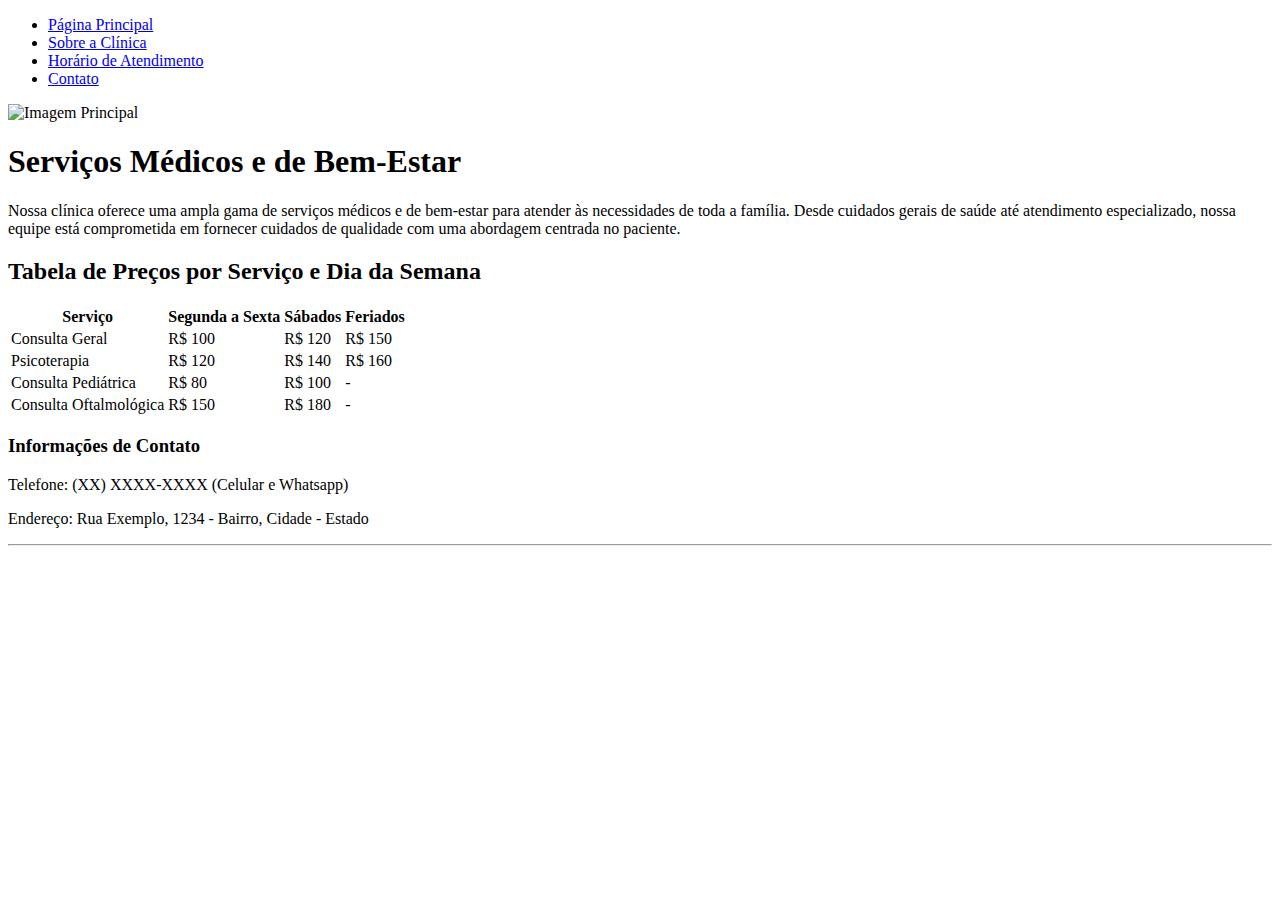
==== Atendimento.html @ 70796c6d "adicionando paginas" ====
<!DOCTYPE html>
<html lang="pt-br">

<head>
    <meta charset="UTF-8">
    <meta http-equiv="X-UA-Compatible" content="IE=edge">
    <meta name="viewport" content="width=device-width, initial-scale=1.0">
    <title>Horário de Atendimento</title>
    <link rel="stylesheet" href="Assets/css/base.css"/>
</head>

<body>
    <div class="wrapper">
        <div class="menu">
            <!-- Aqui vai o seu menu -->
            <nav>
                <ul>
                    <li class="button"><a href="index.html">Página Principal</a></li>
                    <li class="button"><a href="Clinica.html">Sobre a Clínica</a></li>
                    <li class="button"><a href="Atendimento.html">Horário de Atendimento</a></li>
                    <li class="button"><a href="Contato.html">Contato</a></li>
                </ul>
            </nav>
        </div>

        <div class="main">
            <div class="header">
                <header>
                    <img src="/Assets/Img/TESTE2.png" alt="Imagem Principal" height="210" width="1250">
                </header>
            </div>

            <div class="content">
                <h1>Serviços Médicos e de Bem-Estar</h1>

                <p>Nossa clínica oferece uma ampla gama de serviços médicos e de bem-estar para atender às necessidades
                    de toda a família. Desde cuidados gerais de saúde até atendimento especializado, nossa equipe está
                    comprometida em fornecer cuidados de qualidade com uma abordagem centrada no paciente.</p>

                <h2>Tabela de Preços por Serviço e Dia da Semana</h2>

                <table>
                    <tr>
                        <th>Serviço</th>
                        <th>Segunda a Sexta</th>
                        <th>Sábados</th>
                        <th>Feriados</th>
                    </tr>
                    <tr>
                        <td>Consulta Geral</td>
                        <td>R$ 100</td>
                        <td>R$ 120</td>
                        <td>R$ 150</td>
                    </tr>
                    <tr>
                        <td>Psicoterapia</td>
                        <td>R$ 120</td>
                        <td>R$ 140</td>
                        <td>R$ 160</td>
                    </tr>
                    <tr>
                        <td>Consulta Pediátrica</td>
                        <td>R$ 80</td>
                        <td>R$ 100</td>
                        <td>-</td>
                    </tr>
                    <tr>
                        <td>Consulta Oftalmológica</td>
                        <td>R$ 150</td>
                        <td>R$ 180</td>
                        <td>-</td>
                    </tr>
                </table>
            </div>

            <footer>
                <div class="footer">
                    <h3>Informações de Contato</h3>
                    <p>Telefone: (XX) XXXX-XXXX (Celular e Whatsapp)</p>
                    <p>Endereço: Rua Exemplo, 1234 - Bairro, Cidade - Estado</p>
                </div>
            </footer>
        </div>
    </div>
    <hr />
</body>

</html>
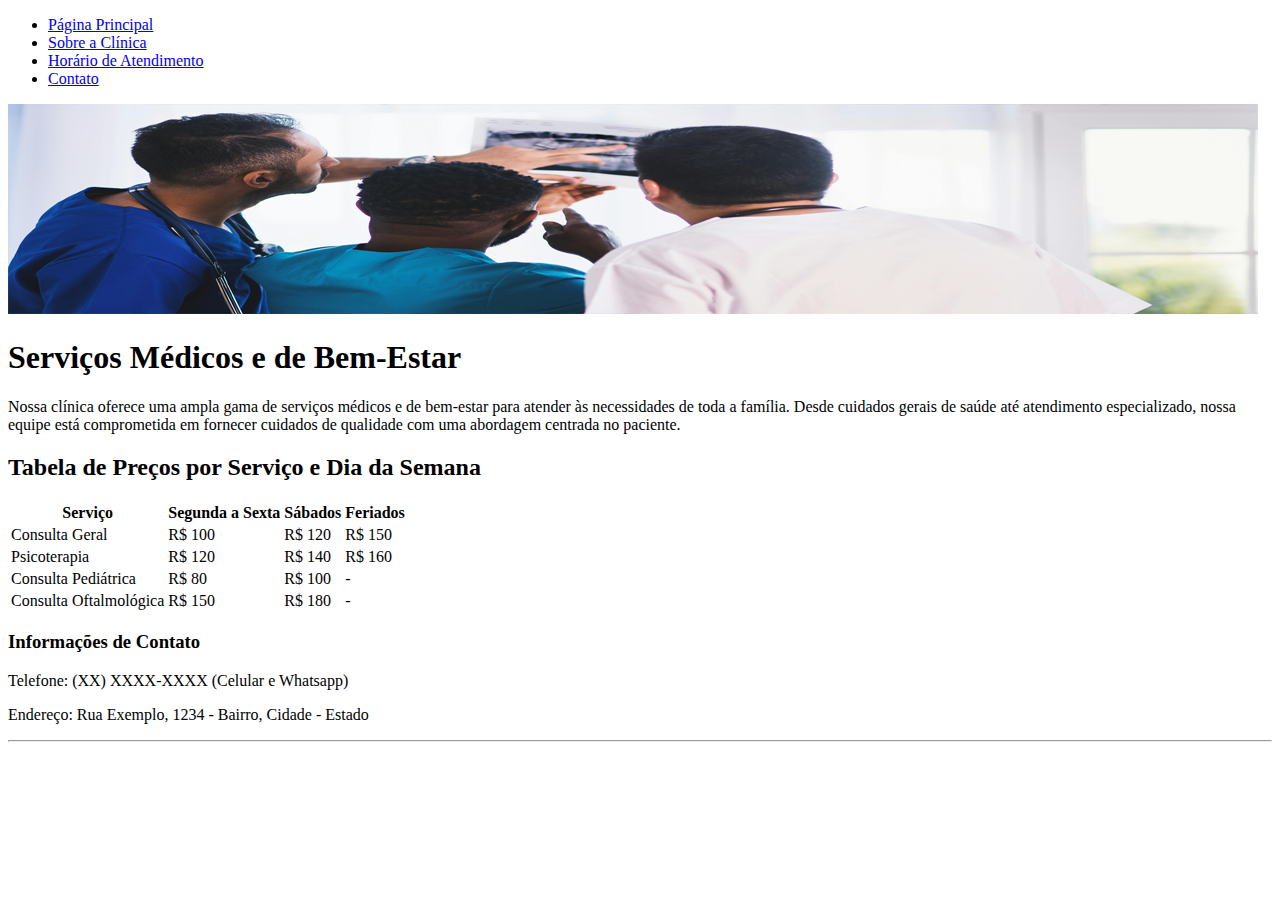
==== commit ff2d27ed: "atualização" ====
--- a/Atendimento.html
+++ b/Atendimento.html
@@ -6,7 +6,7 @@
     <meta http-equiv="X-UA-Compatible" content="IE=edge">
     <meta name="viewport" content="width=device-width, initial-scale=1.0">
     <title>Horário de Atendimento</title>
-    <link rel="stylesheet" href="Assets/css/base.css"/>
+    <link rel="stylesheet" href="css/base.css"/>
 </head>
 
 <body>
@@ -26,7 +26,7 @@
         <div class="main">
             <div class="header">
                 <header>
-                    <img src="/Assets/Img/TESTE2.png" alt="Imagem Principal" height="210" width="1250">
+                    <img src="Img/TESTE2.png" alt="Imagem Principal" height="210" width="1250">
                 </header>
             </div>
 
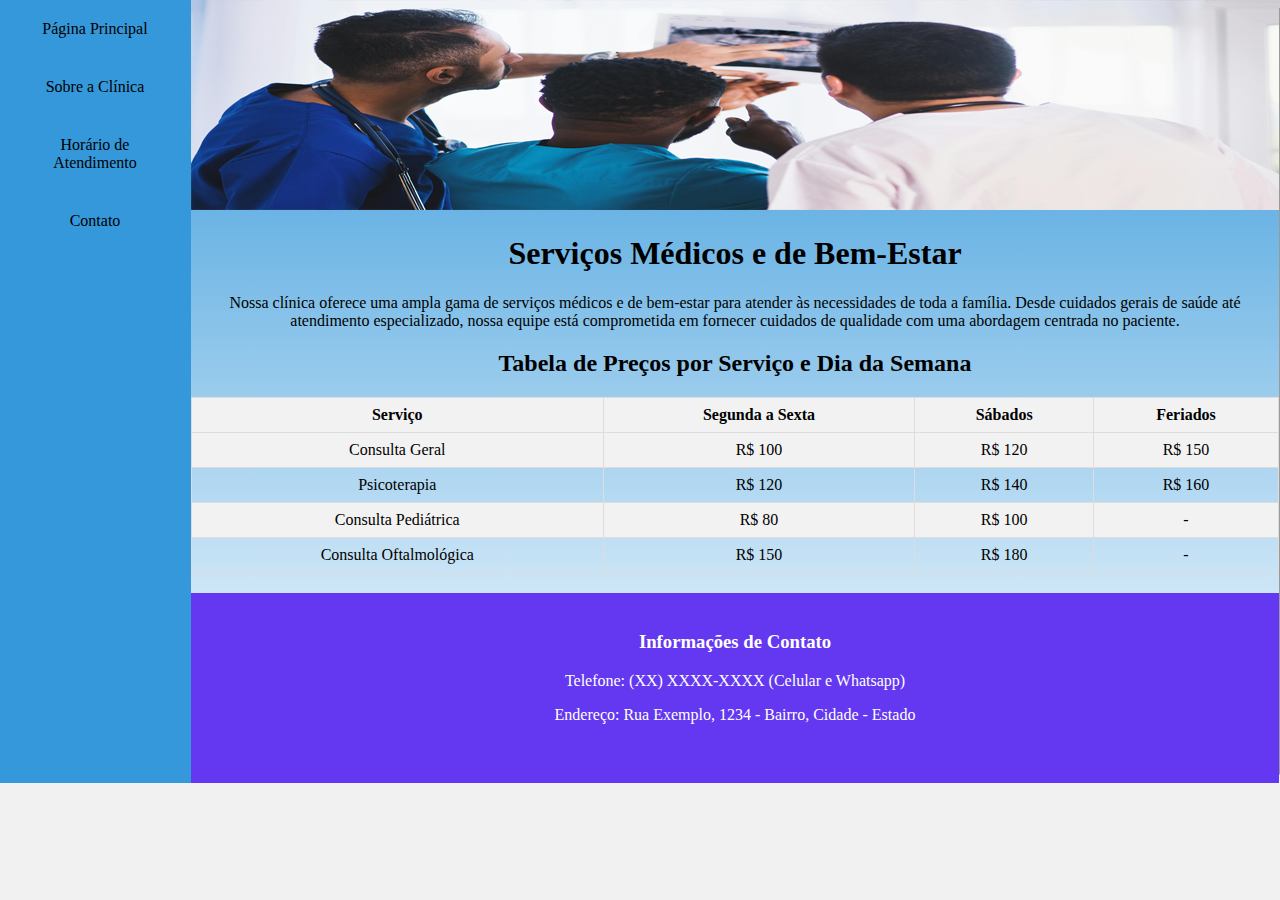
==== commit 719780a2: "Atendimento" ====
--- a/Atendimento.html
+++ b/Atendimento.html
@@ -6,7 +6,7 @@
     <meta http-equiv="X-UA-Compatible" content="IE=edge">
     <meta name="viewport" content="width=device-width, initial-scale=1.0">
     <title>Horário de Atendimento</title>
-    <link rel="stylesheet" href="css/base.css"/>
+    <link rel="stylesheet" href="base.css"/>
 </head>
 
 <body>
--- a/base.css
+++ b/base.css
@@ -0,0 +1,205 @@
+/*-------------------------------------------------*/
+/* Estilos para diferentes tamanhos de tela */
+/*-------------------------------------------------*/
+@media screen and (max-width: 768px) {
+    /* Ajuste para telas menores */
+    .wrapper {
+        flex-direction: column; /* Alterado para empilhar os elementos verticalmente em telas menores */
+    }
+    .main {
+        width: 100%; /* Alterado para ocupar toda a largura em telas menores */
+    }
+    .menu {
+        padding-bottom: 20px; /* Adicionado para separar o menu do conteúdo */
+    }
+    .menu ul li {
+        display: block; /* Alterado para empilhar os itens do menu verticalmente em telas menores */
+        margin-bottom: 10px; /* Adicionado para espaçar os itens do menu */
+    }
+    .menu ul li a {
+        padding: 10px 0; /* Alterado para remover o preenchimento horizontal dos itens do menu */
+    }
+}
+
+/*-----------------------------------*/
+    /* Estilos para telas grandes */
+/*-----------------------------------*/
+html, body {
+    margin: 0;
+}
+body {
+    background-color: #f1f1f1;
+    display: flex;
+    justify-content: center;
+}
+
+.wrapper {
+    width: 100%; /* Alterado para 100% para ocupar toda a largura da tela */
+    max-width: 1500px; /* Adicionado para definir a largura máxima */
+    display: flex;
+    margin: 0 auto;
+    background: linear-gradient(to bottom,#3498db,#ffffff);
+}
+.main {
+    display: block; /* Corrigido para 'block' */
+    flex-flow: column;
+    width: 85%;
+}
+
+
+/*----------------------------*/
+    /* Estilos para o menu */
+/*----------------------------*/
+.menu {
+    background-color: #3498db;
+    width: 100%; /* Adicionado para ocupar toda a largura do wrapper */
+}
+
+.menu ul {
+    list-style-type: none;
+    margin: 0;
+    padding: 0;
+    text-align: center; /* Adicionado para centralizar os itens do menu */
+}
+
+.menu ul li {
+    display: inline-block; /* Alterado para inline-block para que os itens fiquem na mesma linha */
+}
+
+.menu ul li a {
+    display: block;
+    padding: 10px 20px;
+    color: black;
+    text-decoration: none;
+}
+
+.menu ul li a:hover {
+    background-color: #2980b9;
+}
+
+
+/*----------------------------*/
+    /* Estilos para botões */
+/*----------------------------*/
+.button {
+    background-color: #3498db;
+    color: #fff;
+    padding: 10px 20px;
+    border: none;
+    border-radius: 5px;
+    cursor: pointer;
+}
+
+.button:hover {
+    background-color: #2f80b9;
+}
+
+/*----------------------------*/
+    /* Estilo  das tabelas */
+/*----------------------------*/
+table {
+    width: 100%;
+    border-collapse: collapse;
+    margin-bottom: 20px;
+}
+
+th, td {
+    border: 1px solid #ddd;
+    padding: 8px;
+    text-align: center;
+}
+
+th {
+    background-color: #f2f2f2;
+}
+
+tr:nth-child(even) {
+    background-color: #f2f2f2;
+}
+
+
+/*----------------------------------------------*/
+/* Estilos para o formulário de contato */
+/*----------------------------------------------*/
+.container {
+    max-width: 600px;
+    margin:  auto;
+    padding: 20px;
+    
+}
+.content{ /*Alinhando o texto no  centro da pag */
+    text-align: center;
+}
+
+.contact-info, .contact-form {
+    margin-bottom: 40px;
+    text-align: center;
+}
+
+.contact-form {
+    margin: 0 auto 40px;
+    max-width: 600px;
+    text-align: center; /* Alinhar os elementos ao centro */
+}
+
+.contact-form label {
+    display: block;
+    margin-bottom: 5px;
+}
+
+.contact-form input[type="text"],
+.contact-form input[type="email"],
+.contact-form textarea {
+    width: 100%; /* Alterado para ocupar toda a largura */
+    padding: 10px;
+    margin-bottom: 10px;
+    border: 1px solid #ccc;
+    border-radius: 5px;
+    text-align: left; /* Alinhar o texto interno à esquerda */
+}
+
+.contact-form textarea {
+    resize: vertical;
+}
+
+.buttons {
+    text-align: center;
+}
+
+.buttons button {
+    padding: 10px 20px;
+    margin-right: 10px;
+    background-color: #333;
+    color: #fff;
+    border: none;
+    border-radius: 5px;
+    cursor: pointer;
+}
+
+.buttons button:last-child {
+    margin-right: 0;
+}
+
+.map-container {
+    width: 600px; /* Defina a largura desejada para o mapa */
+    margin: 0 auto; /* Centralize horizontalmente */
+}
+
+/*----------------------------------------------*/
+            /* Estilos para o rodapé */
+/*----------------------------------------------*/
+.footer {
+    background-color: rgb(99, 56, 240);
+    min-height: 150px;
+    width: 100%; /* Adicionado para ocupar toda a largura */
+    margin-top: 20px; /* Adicionado espaçamento entre o conteúdo e o rodapé */
+    color: #fff; /* Cor do texto no rodapé */
+    text-align: center; /* Alinhar o texto ao centro */
+    padding: 20px 0; /* Espaçamento interno */
+}
+  
+
+.contact-info {
+    max-width: 600px; /* Largura máxima do conteúdo */
+    margin: 0 auto; /* Centralizar horizontalmente */
+}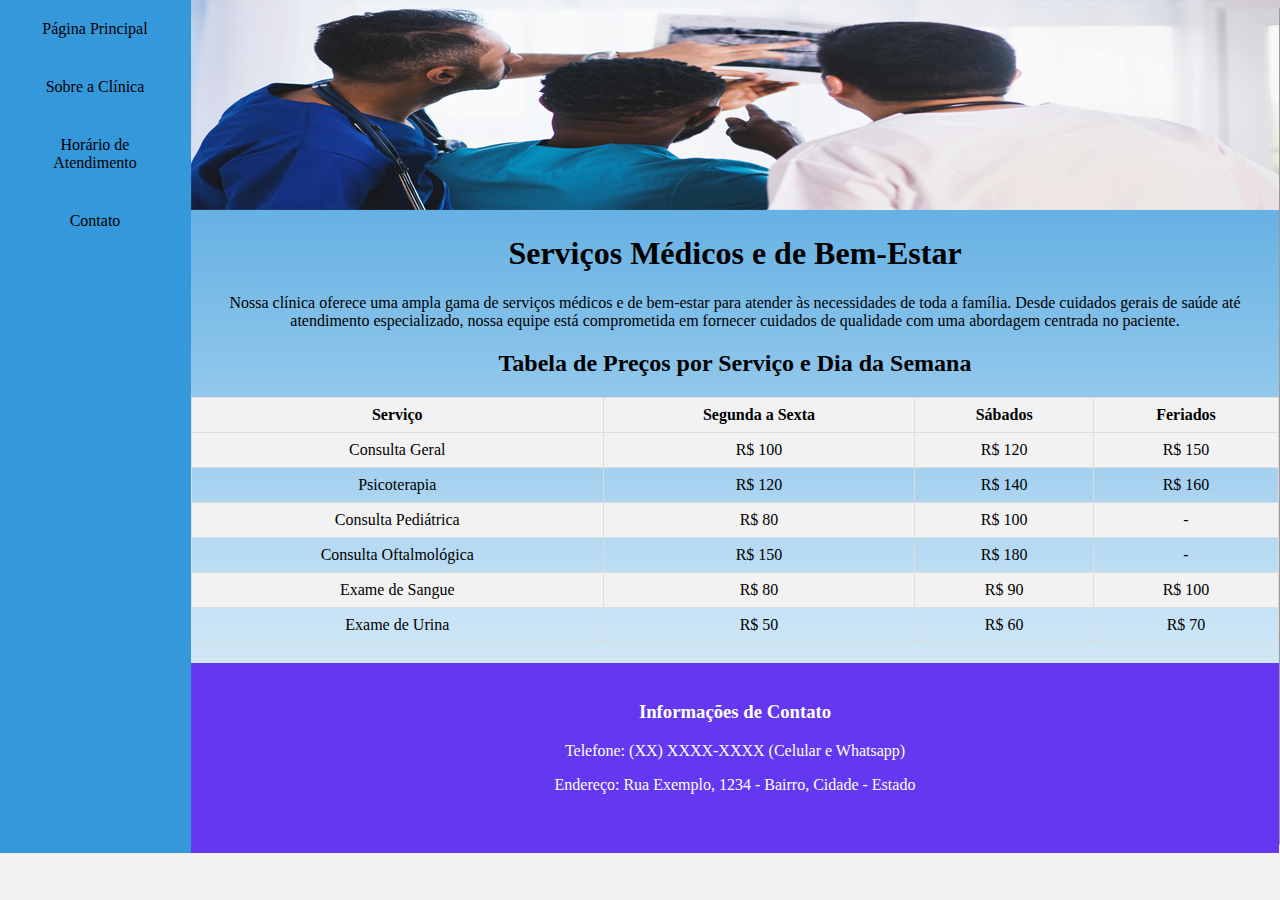
==== commit 84dc6bef: "Update Atendimento.html" ====
--- a/Atendimento.html
+++ b/Atendimento.html
@@ -70,6 +70,18 @@
                         <td>R$ 180</td>
                         <td>-</td>
                     </tr>
+                    <tr>
+                        <td>Exame de Sangue</td>
+                        <td>R$ 80</td>
+                        <td>R$ 90</td>
+                        <td>R$ 100</td>
+                    </tr>
+                    <tr>
+                        <td>Exame de Urina</td>
+                        <td>R$ 50</td>
+                        <td>R$ 60</td>
+                        <td>R$ 70</td>
+                    </tr>
                 </table>
             </div>
 
@@ -85,4 +97,4 @@
     <hr />
 </body>
 
-</html>+</html>
--- a/base.css
+++ b/base.css
@@ -150,7 +150,7 @@
 .contact-form input[type="text"],
 .contact-form input[type="email"],
 .contact-form textarea {
-    width: 100%; /* Alterado para ocupar toda a largura */
+    width: 70%; /* Alterado para ocupar toda a largura */
     padding: 10px;
     margin-bottom: 10px;
     border: 1px solid #ccc;
@@ -202,4 +202,4 @@
 .contact-info {
     max-width: 600px; /* Largura máxima do conteúdo */
     margin: 0 auto; /* Centralizar horizontalmente */
-}+}
